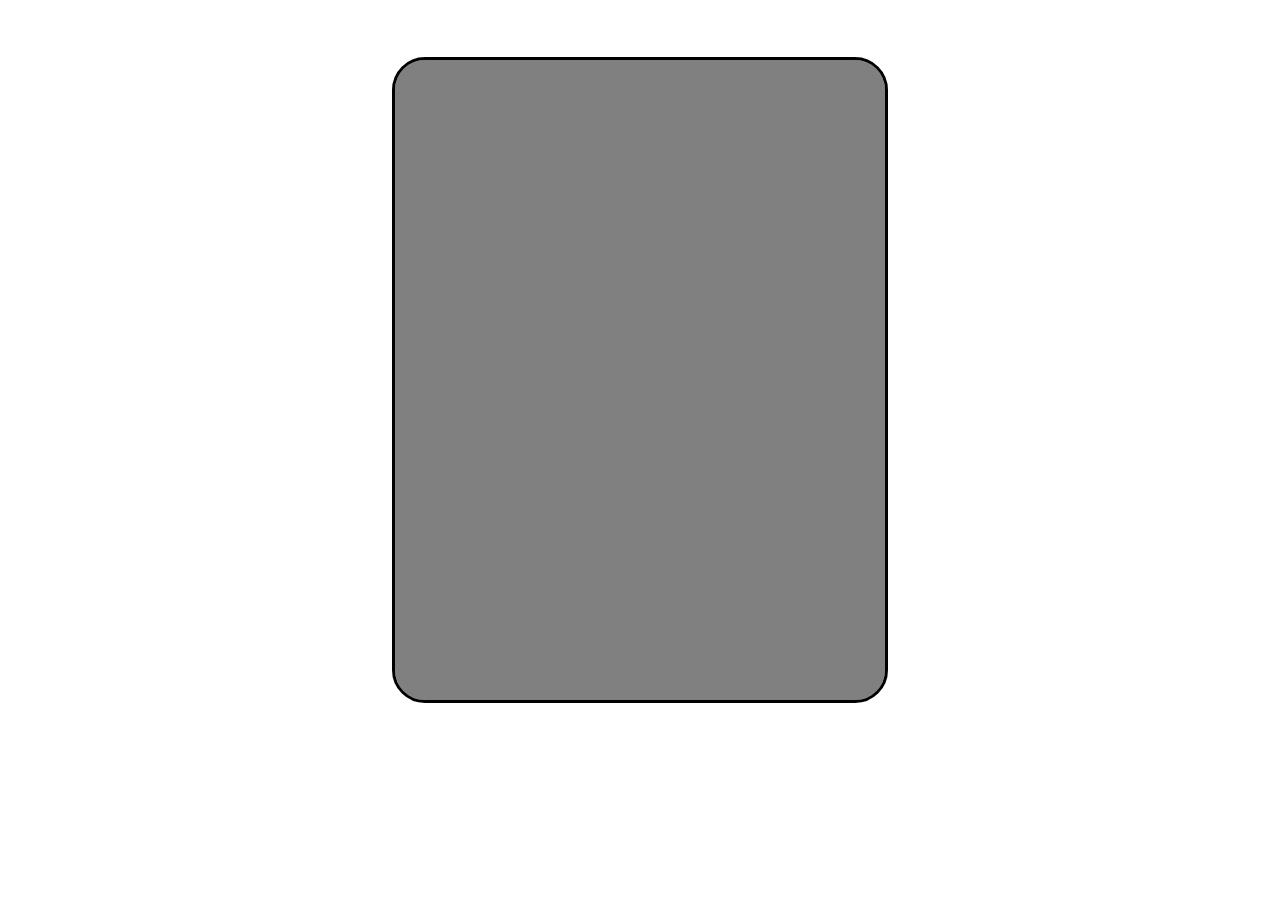
==== calculator-project/index.html @ c1a1a0f0 "Start of calculator project" ====
<!DOCTYPE html>
<html lang="en">
  <head>
    <meta charset="UTF-8" />
    <meta http-equiv="X-UA-Compatible" content="IE=edge" />
    <meta name="viewport" content="width=device-width, initial-scale=1.0" />
    <link rel="stylesheet" href="style.css" />
    <title>Calculator</title>
  </head>
  <body>
    <div class="container">
      <div id="calc">
        <!-- Add here -->
      </div>
    </div>
  </body>
</html>
---- calculator-project/style.css ----
.container {
    margin-top: 50px;
    padding: 10px;
    display: flex;
    justify-content: center;
    align-items: center;
}

#calc {
    display: flex;
    border-radius: 30px;
    padding: 20px;
    width: 450px;
    height: 600px;
    background-color: gray;
    outline: solid black;
}
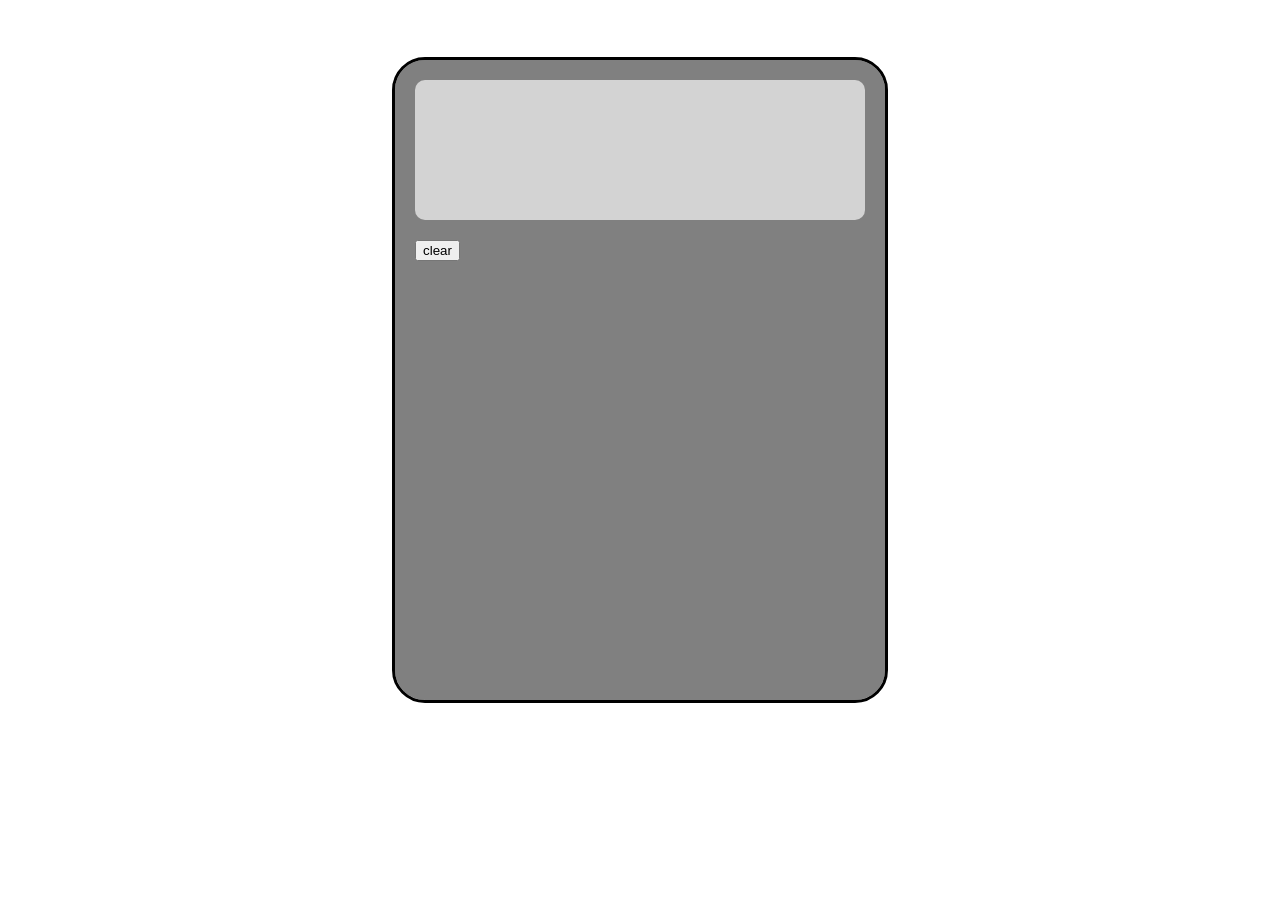
==== commit de3b24cf: "Added more to calc, design changes" ====
--- a/calculator-project/index.html
+++ b/calculator-project/index.html
@@ -10,7 +10,12 @@
   <body>
     <div class="container">
       <div id="calc">
-        <!-- Add here -->
+        <div id="screen">
+          <!-- Do I need more? -->
+        </div>
+        <div id="firstRow">
+          <button class="clear">clear</button>
+        </div>
       </div>
     </div>
   </body>
--- a/calculator-project/style.css
+++ b/calculator-project/style.css
@@ -7,11 +7,24 @@
 }
 
 #calc {
-    display: flex;
     border-radius: 30px;
     padding: 20px;
     width: 450px;
     height: 600px;
     background-color: gray;
     outline: solid black;
+    
+}
+
+#screen {
+    height: 20%;
+    padding: 10px 20px;
+    margin-bottom: 20px;
+    border-radius: 10px;
+    background-color: lightgray;
+}
+
+#firstRow {
+    /* display: flex; */
+    /* width: fit-content; */
 }
